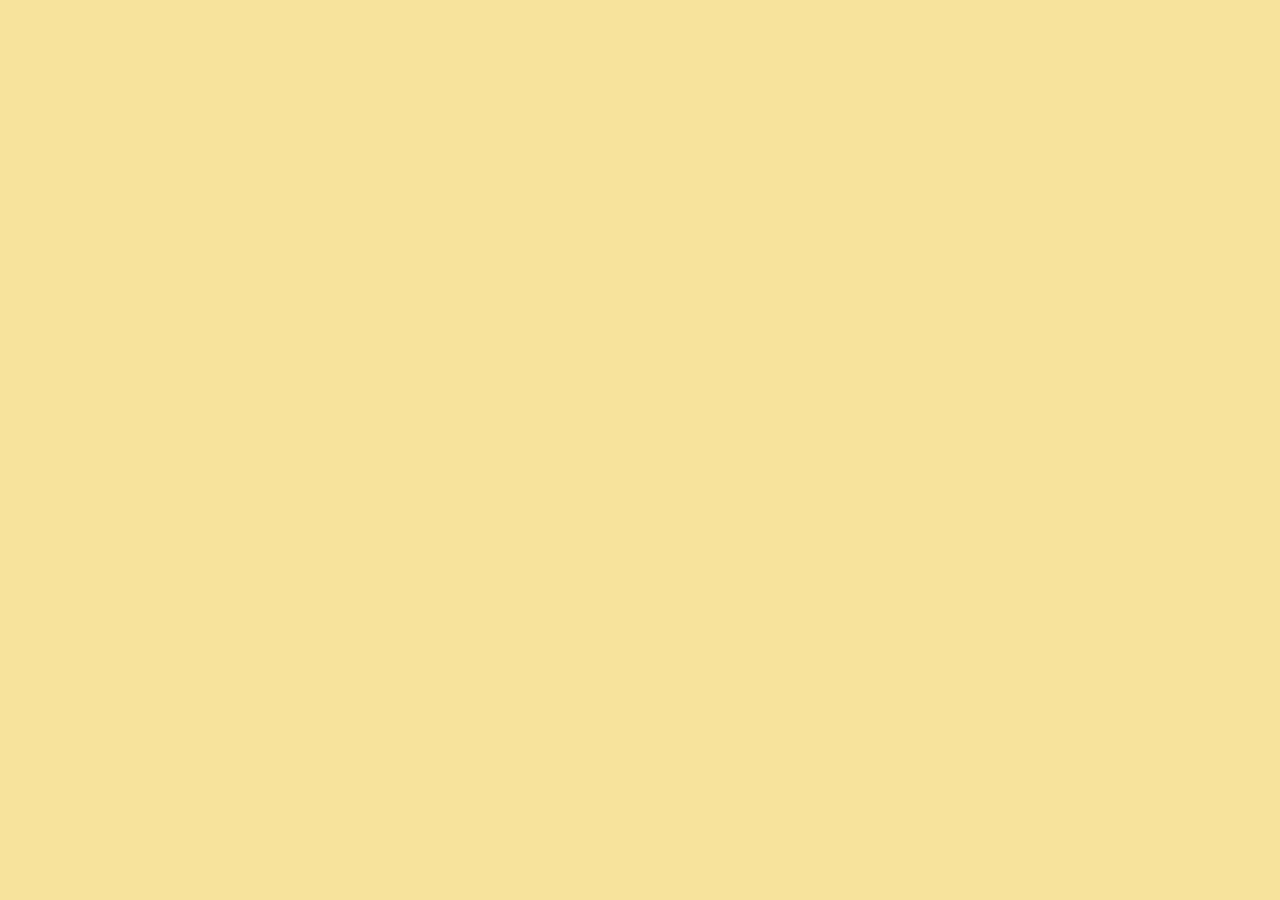
==== index.html @ b6352127 "Created multiple files" ====
<!DOCTYPE html>
<html lang="en">
  <head>
    <meta charset="UTF-8" />
    <meta http-equiv="X-UA-Compatible" content="IE=edge" />
    <meta name="viewport" content="width=device-width, initial-scale=1.0" />
    <link rel="stylesheet" href="/css/styles.css" />
    <title>Document</title>
  </head>
  <body></body>
</html>
---- css/styles.css ----
body {
  background: #f7e39c;
}
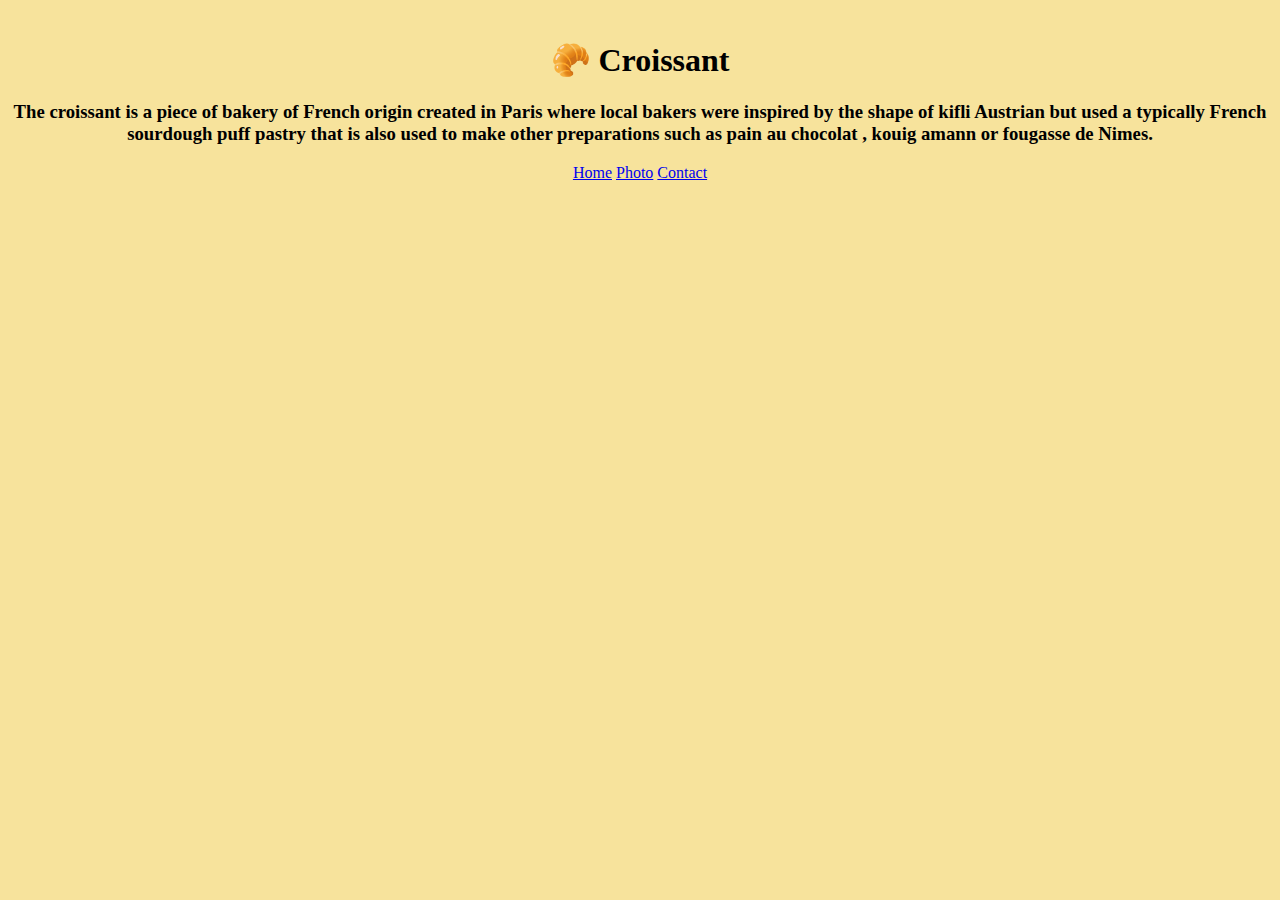
==== commit 3f9e9758: "Added links, images, CSS to files" ====
--- a/index.html
+++ b/index.html
@@ -4,8 +4,25 @@
     <meta charset="UTF-8" />
     <meta http-equiv="X-UA-Compatible" content="IE=edge" />
     <meta name="viewport" content="width=device-width, initial-scale=1.0" />
+    <link
+      href="https://cdn.jsdelivr.net/npm/bootstrap@5.2.0/dist/css/bootstrap.min.css"
+      rel="stylesheet"
+      integrity="sha384-gH2yIJqKdNHPEq0n4Mqa/HGKIhSkIHeL5AyhkYV8i59U5AR6csBvApHHNl/vI1Bx"
+      crossorigin="anonymous"
+    />
     <link rel="stylesheet" href="/css/styles.css" />
-    <title>Document</title>
+    <title>Croissant</title>
   </head>
-  <body></body>
+  <body>
+    <h1>🥐 Croissant</h1>
+    <h3>
+      The croissant is a piece of bakery of French origin created in Paris where
+      local bakers were inspired by the shape of kifli Austrian but used a
+      typically French sourdough puff pastry that is also used to make other
+      preparations such as pain au chocolat , kouig amann or fougasse de Nimes.
+    </h3>
+    <a href="/index.html">Home</a>
+    <a href="/photo.html">Photo</a>
+    <a href="/contact.html">Contact</a>
+  </body>
 </html>
--- a/css/styles.css
+++ b/css/styles.css
@@ -1,3 +1,12 @@
 body {
   background: #f7e39c;
+  text-align: center;
 }
+
+.image {
+  padding-top: 20px;
+}
+
+h1 {
+  padding-top: 20px;
+}
